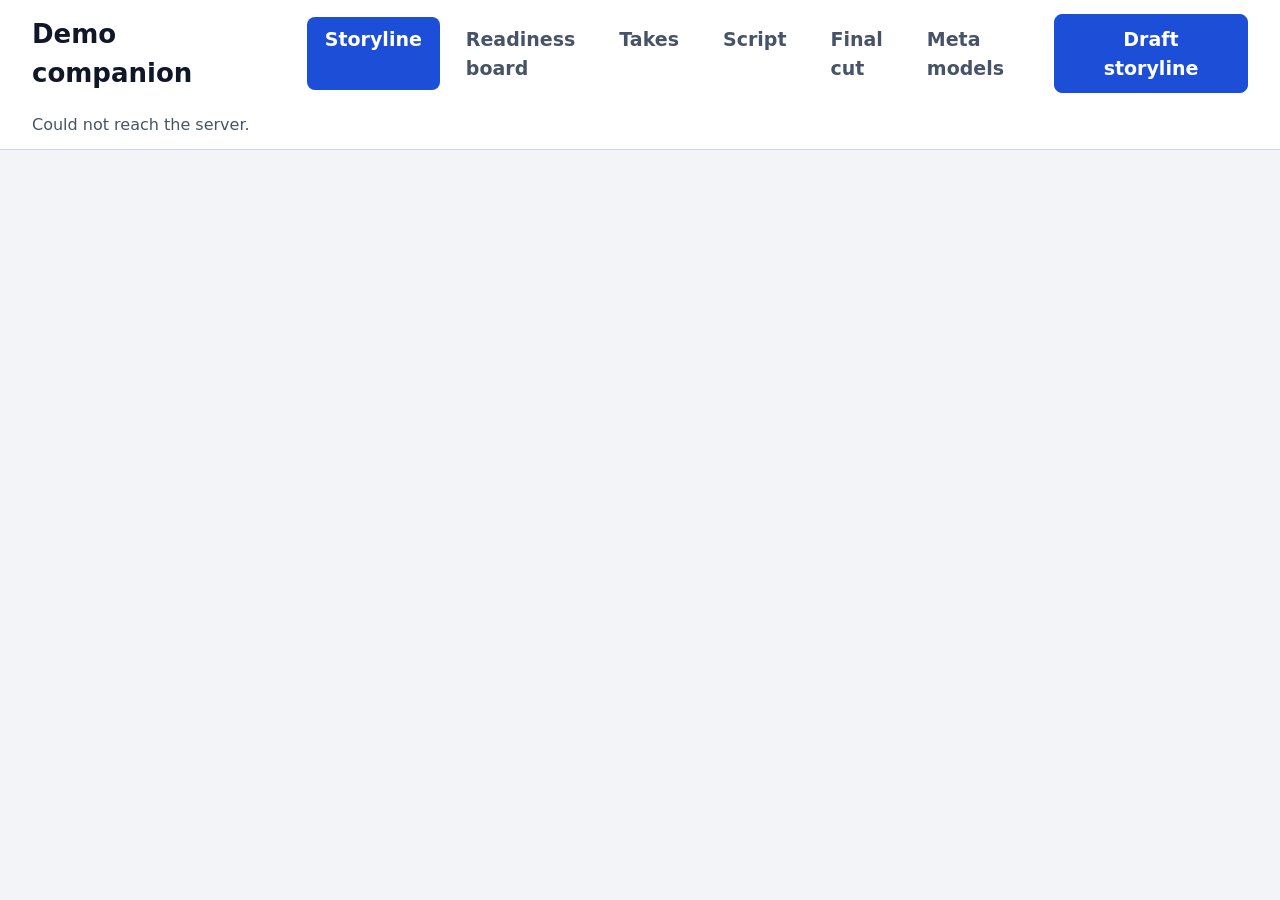
==== proof_and_demo/static/index.html @ 99b5ed63 "Move the tools into a package and tidy the tests The scripts, static/ and prompts/ now live in proof" ====
<!doctype html>
<html lang="en">
<head>
  <meta charset="utf-8">
  <meta name="viewport" content="width=device-width, initial-scale=1">
  <title>Demo companion</title>
  <link rel="stylesheet" href="/static/style.css">
</head>
<body>
  <header class="topbar">
    <div class="topbar-inner">
      <h1>Demo companion</h1>
      <nav>
        <a href="#storyline" id="nav-storyline">Storyline</a>
        <a href="#readiness" id="nav-readiness">Readiness board</a>
        <a href="#takes" id="nav-takes">Takes</a>
        <a href="#script" id="nav-script">Script</a>
        <a href="#cut" id="nav-cut">Final cut</a>
        <a href="#models" id="nav-models">Meta models</a>
      </nav>
      <div class="draft">
        <button id="draft-button" type="button">Draft storyline</button>
      </div>
    </div>
    <div class="topbar-inner active-line">
      <p id="active-line"></p>
    </div>
    <div class="topbar-inner draft-line">
      <p id="draft-status" aria-live="polite">Drafting is a live Muse Spark call on workspace/inputs/idea.md (the spec if it's missing) and judging.md.</p>
    </div>
  </header>

  <main>
    <section id="storyline-view"></section>
    <section id="readiness-view"></section>
    <section id="takes-view"></section>
    <section id="script-view"></section>
    <section id="cut-view"></section>
    <section id="models-view"></section>
  </main>

  <script src="/static/takes.js"></script>
  <script src="/static/cut.js"></script>
  <script src="/static/script.js"></script>
  <script src="/static/storyline-edit.js"></script>
  <script src="/static/models.js"></script>
  <script src="/static/app.js"></script>
</body>
</html>
---- static/style.css ----
/* Sized for a 1080p screen recording: big text, wide cards, high contrast, no framework. */
:root {
  --ink: #101828;
  --muted: #475467;
  --line: #d0d5dd;
  --page: #f2f4f7;
  --card: #ffffff;
  --accent: #1d4ed8;
}

* { box-sizing: border-box; }

body {
  margin: 0;
  background: var(--page);
  color: var(--ink);
  font-family: "Segoe UI", system-ui, sans-serif;
  font-size: 19px;
  line-height: 1.5;
}

[hidden] { display: none !important; }

/* Top bar */
.topbar { background: var(--card); border-bottom: 1px solid var(--line); }
.topbar-inner {
  max-width: 1400px;
  margin: 0 auto;
  padding: 14px 32px;
  display: flex;
  align-items: center;
  gap: 32px;
}
.topbar h1 { margin: 0; font-size: 26px; }
nav { display: flex; gap: 8px; flex: 1; }
nav a {
  padding: 8px 18px;
  border-radius: 8px;
  color: var(--muted);
  text-decoration: none;
  font-weight: 600;
}
nav a.active { background: var(--accent); color: #fff; }

button {
  font: inherit;
  font-weight: 600;
  padding: 10px 22px;
  border-radius: 8px;
  border: 1px solid var(--accent);
  background: var(--accent);
  color: #fff;
  cursor: pointer;
}
button:disabled { opacity: 0.6; cursor: default; }

.draft-line { padding-top: 0; padding-bottom: 12px; }
#draft-status { margin: 0; font-size: 16px; color: var(--muted); white-space: pre-line; }
#draft-status.running { color: var(--accent); font-weight: 600; }
#draft-status.failed { color: #b42318; font-weight: 600; }
#draft-status.done { color: #1a7f37; font-weight: 600; }

/* Pages */
main { max-width: 1400px; margin: 0 auto; padding: 24px 32px 64px; }
.page-head { margin-bottom: 16px; }
.page-head h2 { margin: 0; font-size: 34px; }
.meta { margin: 4px 0 0; font-size: 16px; color: var(--muted); }
.section-title { margin: 28px 0 12px; font-size: 24px; }
.group-title { display: flex; align-items: center; gap: 8px; }

.card {
  background: var(--card);
  border: 1px solid var(--line);
  border-radius: 12px;
  padding: 18px 24px;
  margin-bottom: 14px;
}
.card h3 { margin: 0 0 6px; font-size: 16px; text-transform: uppercase; letter-spacing: 0.06em; color: var(--muted); }
.card p { margin: 0; }
.card ul { margin: 0; padding-left: 22px; }
.card li { margin-bottom: 6px; }
.card.hook p { font-size: 28px; font-weight: 600; line-height: 1.35; }
.card.empty { text-align: center; padding: 48px 24px; }
.card.empty h2 { margin: 0 0 8px; }
.two-columns { display: grid; grid-template-columns: 1fr 1fr; gap: 14px; }
.two-columns .card { margin-bottom: 0; }
.two-columns + * { margin-top: 14px; }

/* Variant picker */
.picker { display: flex; flex-wrap: wrap; gap: 10px; margin-bottom: 16px; }
.variant {
  display: flex;
  flex-direction: column;
  align-items: flex-start;
  text-align: left;
  background: var(--card);
  color: var(--ink);
  border: 2px solid var(--line);
  padding: 8px 16px;
  font-weight: 400;
}
.variant span { font-size: 15px; color: var(--muted); }
.variant.selected { border-color: var(--accent); box-shadow: inset 0 0 0 1px var(--accent); }

/* Steps */
.step { display: flex; gap: 20px; }
.step-number {
  flex: none;
  width: 48px;
  height: 48px;
  border-radius: 50%;
  background: var(--ink);
  color: #fff;
  display: flex;
  align-items: center;
  justify-content: center;
  font-size: 22px;
  font-weight: 700;
}
.step-body { flex: 1; }
.step-head { display: flex; align-items: center; gap: 14px; margin-bottom: 6px; }
.step-head h4 { margin: 0; font-size: 24px; flex: 1; }
.seconds { font-size: 18px; color: var(--muted); font-weight: 600; }
.step-row { margin-top: 6px; display: grid; grid-template-columns: 190px 1fr; align-items: baseline; }
.label {
  font-size: 15px;
  font-weight: 700;
  text-transform: uppercase;
  letter-spacing: 0.05em;
  color: var(--muted);
}
.evidence { margin-top: 4px; font-style: italic; }

/* Status pills: always the status word, colour only helps */
.pill {
  display: inline-block;
  padding: 2px 14px;
  border-radius: 999px;
  font-size: 16px;
  font-weight: 700;
  background: #eaecf0;
  color: #344054;
}
.status-works { background: #dcfae6; color: #05603a; }
.status-partly-works { background: #fef0c7; color: #7a4b00; }
.status-flaky { background: #ede9fe; color: #5925dc; }
.status-missing { background: #fee4e2; color: #b42318; }
.status-not-built-yet { background: #eaecf0; color: #344054; }

/* Readiness board */
.actions { display: flex; align-items: center; gap: 12px; margin-bottom: 8px; }
.actions .meta { margin: 0; }
button.secondary { background: var(--card); color: var(--accent); }
button.stop { background: #b42318; border-color: #b42318; }
.panels { margin-bottom: 8px; }
.panels .actions { margin-bottom: 4px; }
.job-status { margin-top: 10px; font-size: 16px; color: var(--muted); white-space: pre-line; }
.job-status:empty { display: none; }
.job-status.running { color: var(--accent); font-weight: 600; }
.job-status.done { color: #1a7f37; }
.job-status.failed { color: #b42318; font-weight: 600; }
.job-status.empty { color: #7a4b00; font-weight: 600; }
.transcript { margin: 10px 0 0; padding: 10px 16px; border-left: 4px solid var(--accent); background: var(--page); font-style: italic; }
.transcript[hidden] { display: none; }
.counts { display: flex; gap: 14px; margin: 16px 0 4px; }
.count {
  flex: 1;
  background: var(--card);
  border: 1px solid var(--line);
  border-radius: 12px;
  padding: 12px 20px;
  display: flex;
  align-items: center;
  gap: 14px;
}
.count strong { font-size: 40px; line-height: 1; }

/* Take verdicts */
.status-pass { background: #dcfae6; color: #05603a; }
.status-fail { background: #fee4e2; color: #b42318; }
.status-unsure, .status-invalid { background: #fef0c7; color: #7a4b00; }

/* Takes and Final cut pages */
.form-row { display: grid; grid-template-columns: 190px 1fr; align-items: center; gap: 8px; margin-bottom: 10px; }
.form-row .label { min-width: 0; }
input[type=text], select {
  font: inherit;
  padding: 8px 12px;
  border: 1px solid var(--line);
  border-radius: 8px;
  background: var(--card);
  color: var(--ink);
  max-width: 720px;
}
.checks { display: flex; flex-direction: column; gap: 6px; }
.check-row { display: block; margin-bottom: 6px; }
.verdict-row { display: flex; gap: 24px; padding: 14px 0; border-top: 1px solid var(--line); }
.verdict-row:first-of-type { border-top: 0; }
.verdict-row img.frame { width: 420px; border: 1px solid var(--line); border-radius: 8px; display: block; }
.verdict-body { flex: 1; }
.step-end { font-weight: 600; }
.vote { font-size: 15px; color: var(--muted); margin-top: 4px; }
.verdict-line { font-weight: 600; margin-top: 8px; }
.verdict-line.good { color: #1a7f37; }
.verdict-line.warn { color: #7a4b00; }
.previews { display: flex; gap: 16px; flex-wrap: wrap; margin: 14px 0; }
img.preview { height: 180px; border: 1px solid var(--line); border-radius: 8px; display: block; }
.narrate { margin-top: 18px; padding-top: 14px; border-top: 1px solid var(--line); }
video.cut-video, img.proof-card { width: 100%; max-width: 1100px; border-radius: 8px; display: block; background: #000; }
progress { width: 100%; max-width: 720px; height: 14px; margin-top: 10px; }
progress[hidden] { display: none; }

.active-line { padding-top: 0; padding-bottom: 6px; }
#active-line { margin: 0; font-size: 16px; font-weight: 600; color: var(--accent); }
.switch-prompt { border: 2px solid var(--accent); }
.switch-prompt .actions { margin: 10px 0 0; }

.badge.standin { background: #fee4e2; border-color: #b42318; color: #912018; font-weight: 700; }
.badge.standin-unknown { background: #fef0c7; border-color: #b54708; color: #93370d; font-weight: 700; }
.voice-line { margin: 0; font-size: 18px; font-weight: 600; color: #1a7f37; }
.voice-line.not-voiced { color: #b42318; }

/* Script page */
button.small { padding: 4px 12px; font-size: 15px; }
button.danger { background: #b42318; border-color: #b42318; }
.script-bar { display: grid; gap: 8px; }
.script-total { font-size: 28px; font-weight: 700; margin: 0; }
.script-total.over { color: #b42318; }
.segment { display: grid; grid-template-columns: 280px 1fr; gap: 20px; }
.segment-media img.frame, .segment-media .frame.placeholder { width: 100%; aspect-ratio: 16 / 9; border-radius: 8px; border: 1px solid var(--line); object-fit: cover; }
.segment-media .frame.placeholder { display: flex; align-items: center; justify-content: center; background: var(--page); color: var(--muted); font-weight: 600; }
.segment-media audio { width: 100%; margin-top: 8px; }
.segment-head { display: flex; align-items: center; gap: 10px; flex-wrap: wrap; margin-bottom: 8px; }
.segment-index { background: var(--ink); color: #fff; border-radius: 50%; width: 30px; height: 30px; display: inline-flex; align-items: center; justify-content: center; font-weight: 700; }
.segment-move { margin-left: auto; display: flex; gap: 6px; }
.form-inline { display: flex; align-items: flex-end; gap: 16px; flex-wrap: wrap; margin-bottom: 8px; }
.form-inline .form-row { margin-bottom: 0; width: 130px; }
.out-length { font-weight: 600; padding-bottom: 8px; }
.pill.kind-preview { background: #dbeafe; color: #1e40af; }
.pill.kind-title { background: #ede9fe; color: #5b21b6; }
.pill.kind-footage { background: #dcfce7; color: #166534; }
.pill.kind-wait { background: #ffedd5; color: #9a3412; }
.pill.kind-proof { background: #fee2e2; color: #991b1b; }
.word-count { font-size: 16px; font-weight: 600; margin: 0 0 6px; }
.word-count.fits { color: #1a7f37; }
.word-count.short { color: #b54708; }
.word-count.over { color: #b42318; }
.issues { list-style: none; padding: 0 !important; margin: 6px 0 0; }
.issue { padding: 6px 10px; border-radius: 6px; margin-bottom: 4px; font-size: 16px; }
.issue.problem { background: #fee4e2; color: #912018; }
.issue.warn { background: #fef0c7; color: #93370d; }
.issue.check { background: #e0eaff; color: #1d3a8a; }
.proposal { border-top: 1px solid var(--line); padding: 12px 0; }
.proposal p.over { color: #b42318; }
.confirm { border: 2px solid #b42318; border-radius: 8px; padding: 12px 16px; margin: 8px 0; }
.card.pipeline .actions { margin-top: 12px; }
textarea { font: inherit; width: 100%; padding: 8px 10px; border: 1px solid var(--line); border-radius: 8px; resize: vertical; }
.card.step.edit .step-body { flex: 1; }
input[type=number] { font: inherit; padding: 8px 12px; border: 1px solid var(--line); border-radius: 8px; background: var(--card); color: var(--ink); width: 100%; }
.form-inline .form-row { grid-template-columns: 1fr; gap: 2px; width: 150px; }
.segment-body input[type=text], .segment-body textarea, .card.step.edit textarea, .card.step.edit input[type=text] { max-width: none; width: 100%; }
.script-bar .form-row { max-width: 900px; }
.pill.kind-chapter { background: #fae8ff; color: #86198f; }
.frame-stage { position: relative; line-height: 0; overflow: hidden; border-radius: 8px; } /* a box outside the picture is cut off, not allowed to widen the page */
.focus-box { position: absolute; border: 3px solid #f79009; box-shadow: 0 0 0 1px #fff inset; pointer-events: none; }
.focus-label { position: absolute; left: 0; top: 0; background: #f79009; color: #fff; font-size: 13px; line-height: 20px; padding: 0 6px; white-space: nowrap; max-width: 260px; overflow: hidden; text-overflow: ellipsis; }
.credits { display: flex; flex-wrap: wrap; gap: 4px; margin-top: 8px; }
.badge { font-size: 13px; padding: 1px 8px; border-radius: 999px; background: var(--page); border: 1px solid var(--line); color: var(--muted); }
.badge.pending { border-style: dashed; }
.asr { margin: 0 0 6px; padding: 8px 12px; background: var(--page); border-radius: 8px; }
.asr-text { margin: 2px 0 0 !important; font-size: 17px; }
.asr-text mark { background: #fedf89; padding: 0 2px; border-radius: 3px; }
.asr-match { font-weight: 700; }
.asr-match.ok { color: #1a7f37; }
.asr-match.low { color: #b54708; }
.focus-editor .form-row:first-child { width: 280px; }
.focus-editor .form-row { width: 110px; }

/* Meta models page */
.usage-table { width: 100%; border-collapse: collapse; margin: 8px 0 10px; }
.usage-table th { text-align: left; font-size: 15px; text-transform: uppercase; letter-spacing: 0.05em; color: var(--muted); padding: 6px 12px 6px 0; border-bottom: 1px solid var(--line); }
.usage-table td { padding: 10px 12px 10px 0; border-bottom: 1px solid var(--line); vertical-align: top; }
.pill.maker-meta { background: #dbeafe; color: #1e40af; }
.pill.maker-other { background: #eaecf0; color: #344054; }

/* Running jobs: a spinner before the first line of any running status, so a long job never looks dead */
.job-status.running::before, #draft-status.running::before {
  content: "";
  display: inline-block;
  width: 0.8em;
  height: 0.8em;
  margin-right: 0.5em;
  border: 2px solid currentColor;
  border-right-color: transparent;
  border-radius: 50%;
  vertical-align: -0.1em;
  animation: spin 0.9s linear infinite;
}
@keyframes spin { to { transform: rotate(360deg); } }
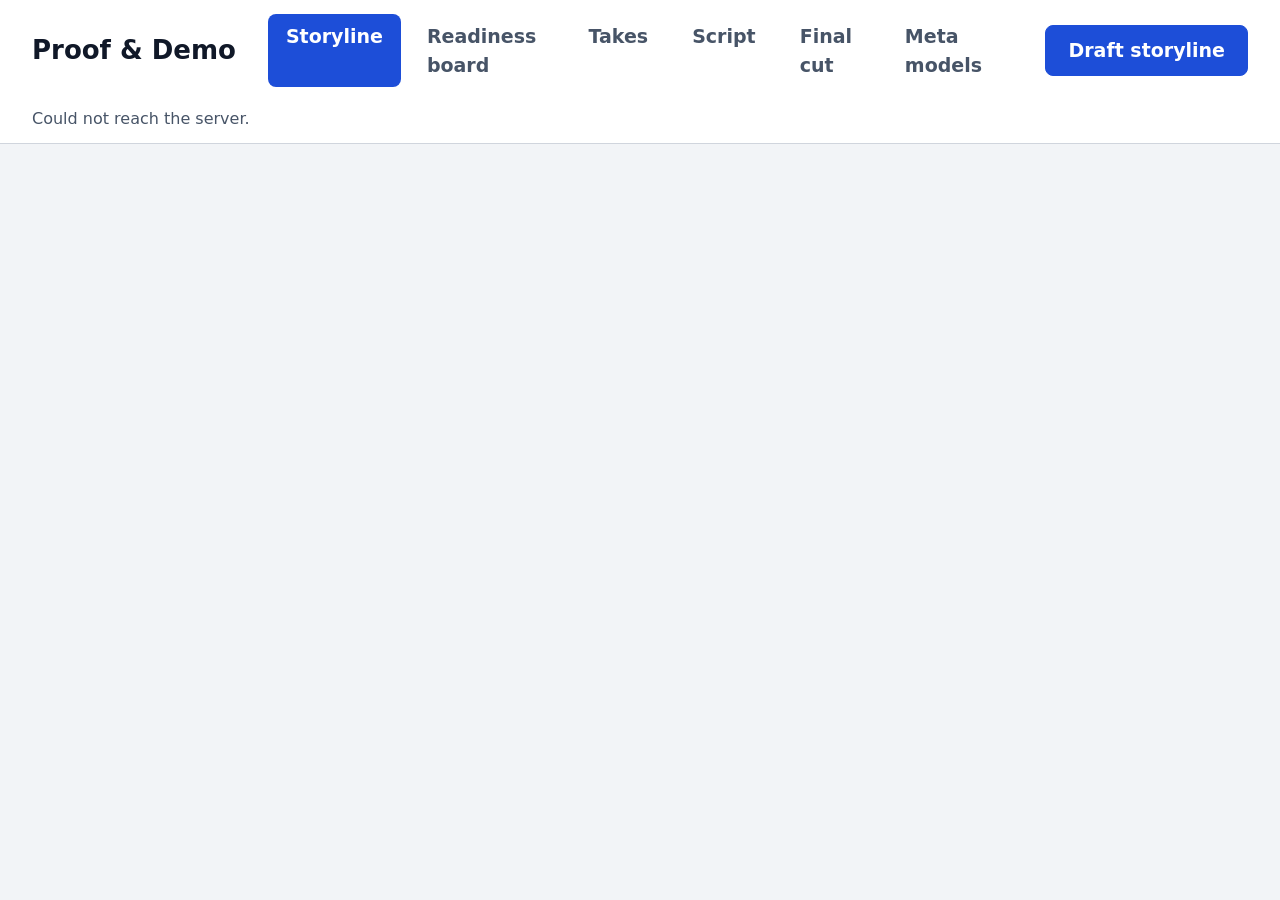
==== commit 04884ffb: "Rename the app to Proof & Demo and drop leftover branch scaffolding The page title and header say Pr" ====
--- a/proof_and_demo/static/index.html
+++ b/proof_and_demo/static/index.html
@@ -3,13 +3,13 @@
 <head>
   <meta charset="utf-8">
   <meta name="viewport" content="width=device-width, initial-scale=1">
-  <title>Demo companion</title>
+  <title>Proof &amp; Demo</title>
   <link rel="stylesheet" href="/static/style.css">
 </head>
 <body>
   <header class="topbar">
     <div class="topbar-inner">
-      <h1>Demo companion</h1>
+      <h1>Proof &amp; Demo</h1>
       <nav>
         <a href="#storyline" id="nav-storyline">Storyline</a>
         <a href="#readiness" id="nav-readiness">Readiness board</a>
